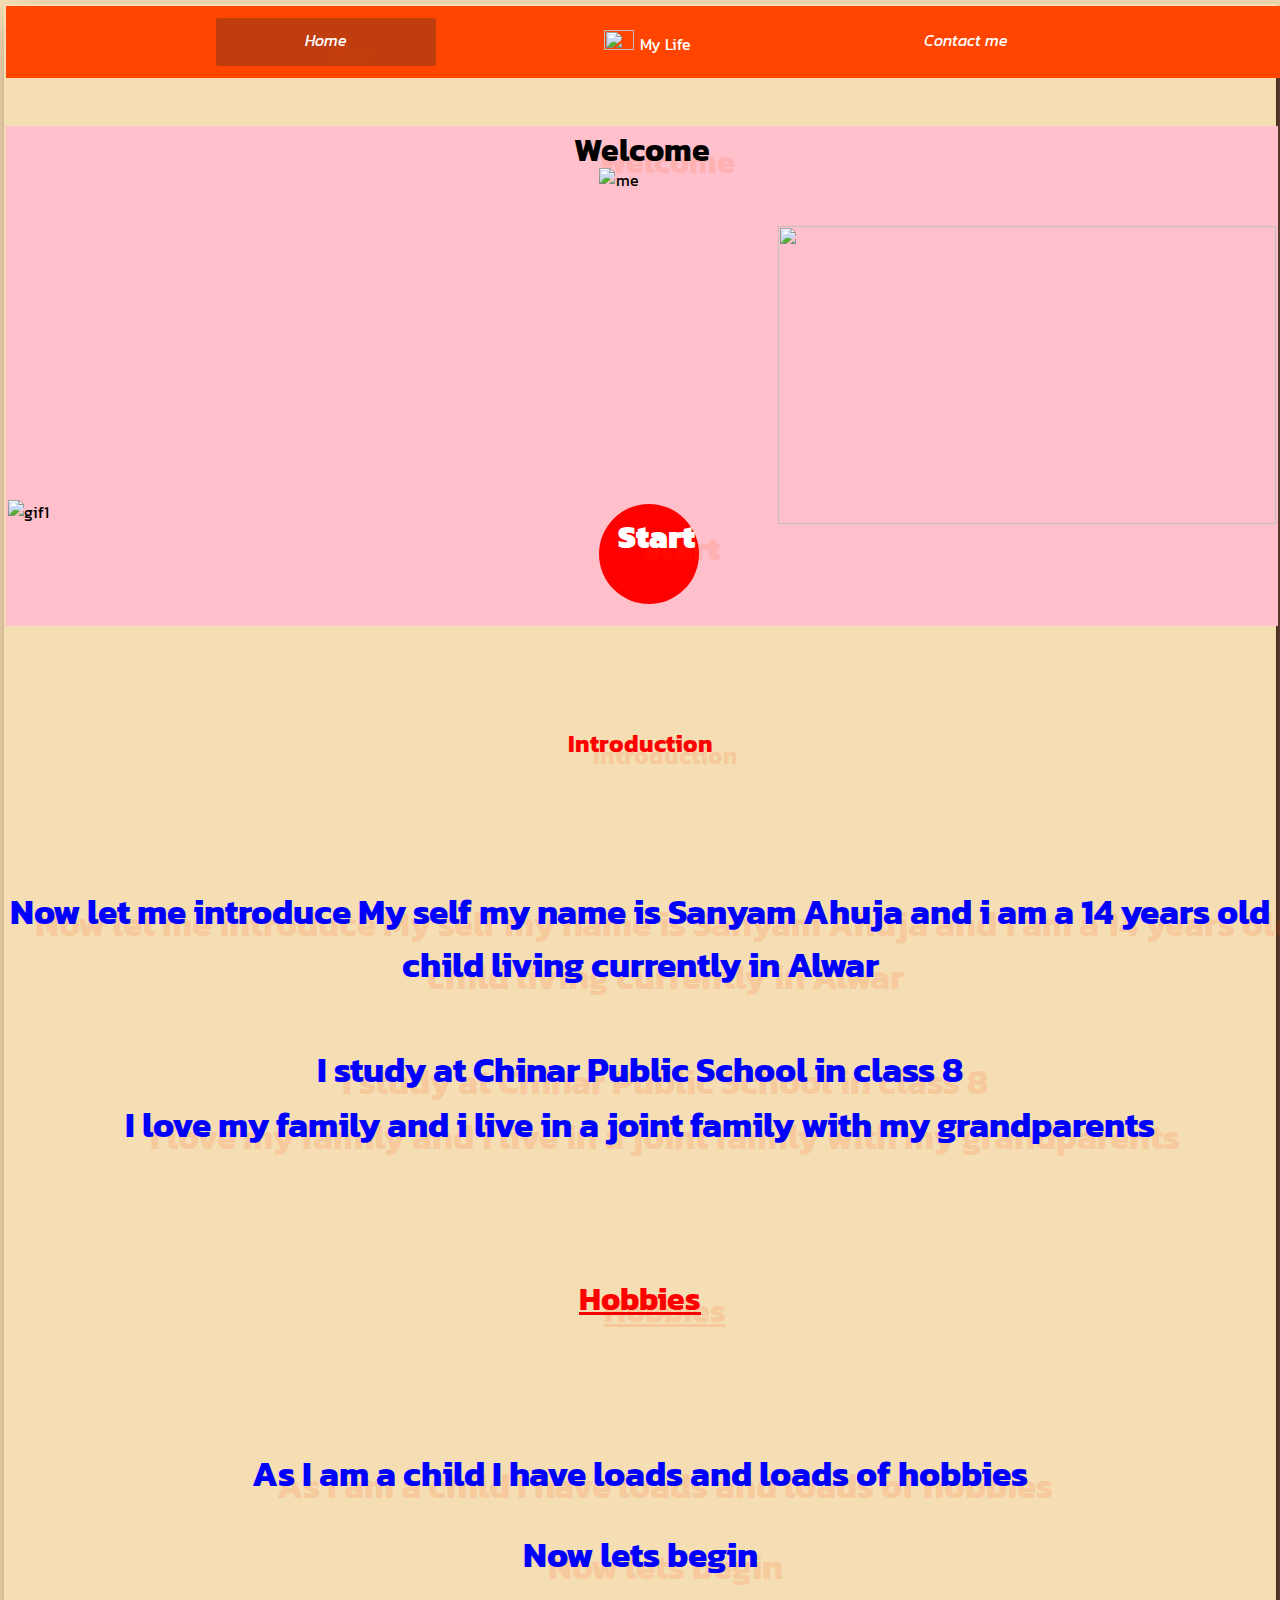
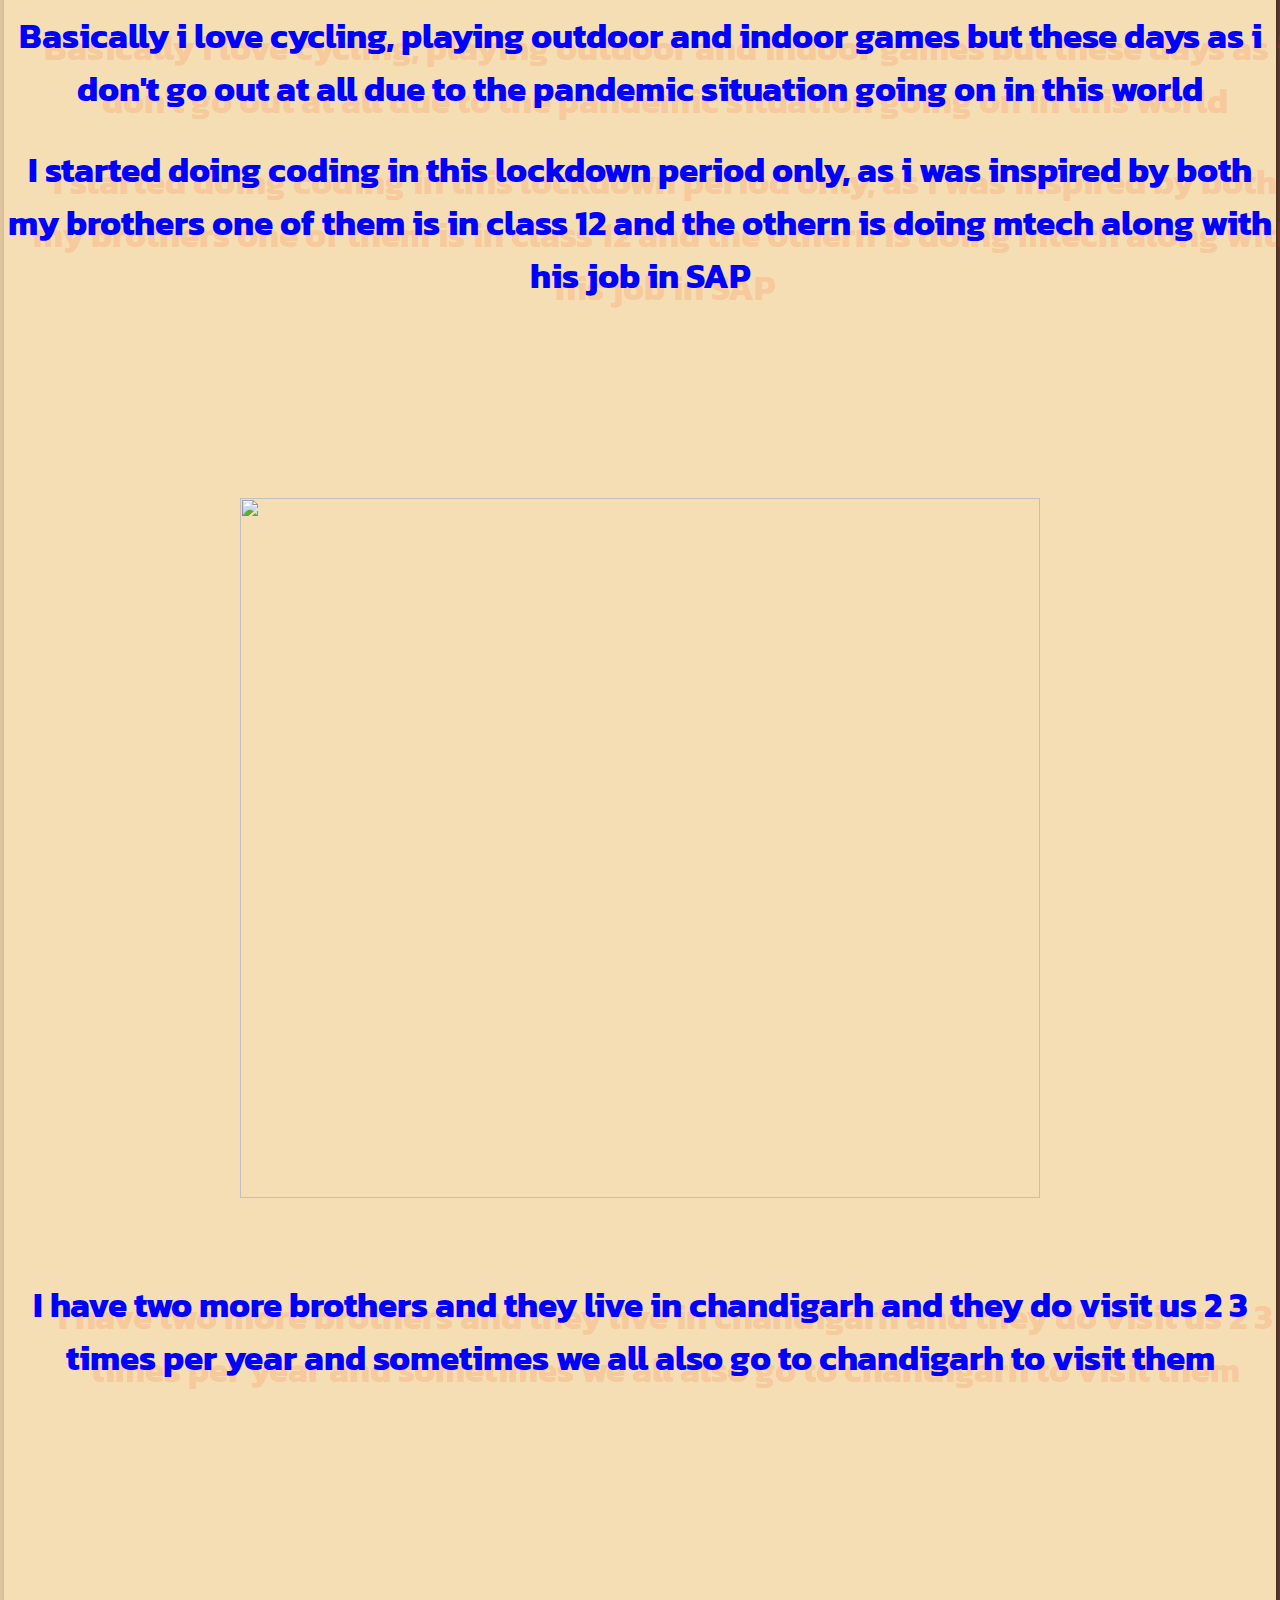
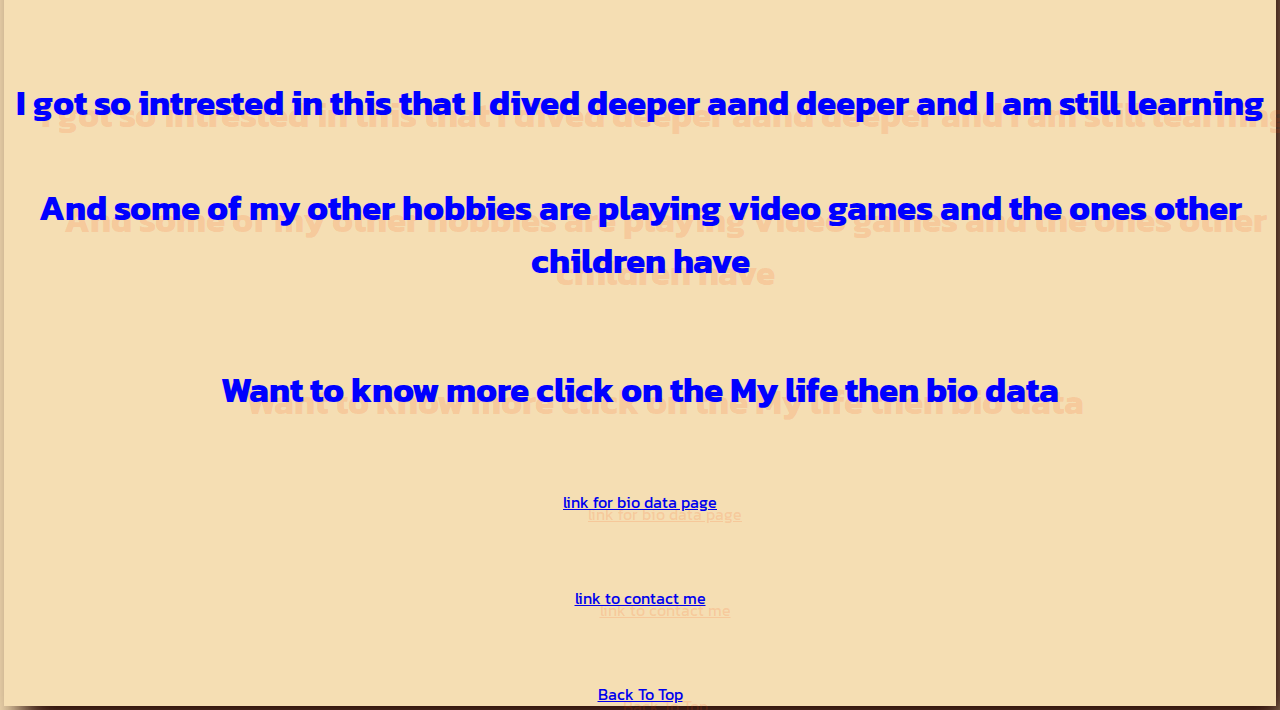
==== index.html @ bfb4c8a9 "Add files via upload" ====
<!DOCTYPE html>
<html lang="en">
<head>
    <meta charset="UTF-8">
    <meta name="viewport" content="width=device-width, 
    initial-scale=1.0">
    <title>Mr. Sanyam Ahuja</title>
    <link
        href="https://fonts.googleapis.com/css2?family=Kanit:ital,wght@0,100;0,200;0,300;0,400;0,500;0,600;0,700;0,800;0,900;1,100;1,200;1,300;1,400;1,500;1,600;1,700;1,800;1,900&display=swap"
        rel="stylesheet">
    <link rel="stylesheet" href="Style.css">
    <link rel="icon" href="./images/wow 016.jpg">
        <link rel="stylesheet" href="https://pro.fontawesome.com/releases/v5.10.0/css/all.css"
            integrity="sha384-AYmEC3Yw5cVb3ZcuHtOA93w35dYTsvhLPVnYs9eStHfGJvOvKxVfELGroGkvsg+p" crossorigin="anonymous" />
    
</head>
<body id="backtotop">
    <div class="dDL">
    <ul>
        <li class="ac"> <a href="./index.html" target="_blank"><i class="fas fa-home"> Home </i></a>
        <div class="SMB1">
            <ul>
                <li><a href="#h2">Introduction</a></li>
                <li><a href="#h">Hobbies</a></li>
            </ul>
        </div>
        </li>
        <li> <a href="./bio data.html"target="_blank"> <img src="https://encrypted-tbn0.gstatic.com/images?q=tbn%3AANd9GcSjsVKLwmV7oV-biyedKCWKLJYlTNAM6OCxGg&usqp=CAU" class="mylife" alt=""> My Life</a>
                <div class="SMB2">
                    <ul>
                        <li><a href="./bio data.html" target="_blank">Bio Data</a></li>
                    </ul>
                </div>
                </li>
        </li>
        <li> <a href="./Contact me.html"target="_blank"> <i class="fas fa-phone"> Contact me </i></a></li>
    </ul>
    </div>
    <br>
<br>
<br>
<br>
<br>
<div class="letsbegin">
    <img class="gif1" src="https://media1.tenor.com/images/cae3ef793c4cc69ad77989d4858aef34/tenor.gif?itemid=11130047" alt="gif1">
    <img class="gif2" src="https://static01.nyt.com/images/2020/01/01/business/01Techfix-print/01Techfix-print-superJumbo.gif" alt="">
    <h1>Welcome</h1>
    <img class="me" src="https://lh3.googleusercontent.com/a-/AOh14GjgcJhfbBP403vvb5bEIHcg3QIpm4R2Yrdf7EBZ=s96-c-rg-br100" alt="me">
    <div class="start"><a href="#"></a></div>
    <p class="l"> <a href="#h2">Start</a></p>
</div>
<br>
<br>
<br>
<br>
<h2 id="intro">Introduction</h2>
<br>
<br>
<br>
<br>
<img class="small1" src="./images/me.jpg" alt="">

<p class="intro1"> Now let me introduce My self my name is Sanyam Ahuja and i am a 14 years old child living currently in Alwar</p>
<br>
<br>
<p class="intro1">I study at Chinar Public School in class 8</p>








<p class="intro1">I love my family and i live in a joint family with my grandparents</p>
<br>
<br>
<br>
<br>
<br>



<h1 id="h">Hobbies</h1>
<br>
<br>
<br>
<br>
<br>
<P class="hobbies">As I am a child I have loads and loads of hobbies</P>
<br>
<p class="hobbies">Now lets begin</p>
<br>
<p class="hobbies">Basically i love cycling, playing outdoor and indoor games but these days as i don't go out at all due to the pandemic situation going on in this world</p>
<br>
<p class="hobbies">I started doing coding in this lockdown period only, as i was inspired by both my brothers one of them is in class 12 and the othern is doing mtech along with his job in SAP</p>
<br>
<br>
<br>
<br>
<img class="small1" src="./images/wow 060.jpg" alt="">
<br>
<br>
<br>
<br>
<img class="small" src="./images/bday.jpg" alt="">
<br>
<br>
<br>
<br>
<p class="hobbies">I have two more brothers and they live in chandigarh and they do visit us 2 3 times per year and sometimes we all also go to chandigarh to visit them</p>
<br>
<br>
<br>
<br>
<img  src="./images/chandigarh.jpg" alt="">
<br>
<br>
<br>
<br>
<img   src="./images/chndigaarh.jpg" alt="">
<br>
<br>
<br>
<br>
<P class="hobbies">I got so intrested in this that I dived deeper aand deeper and I am still learning </P>
<br>
<br>
<p class="hobbies">
    And some of my other hobbies are playing video games and the ones other children have
</p>
<br>
<br>
<br>
<p class="hobbies">Want to know more click on the My life then bio data</p>
<br>
<br>
<br>
<a class="left"  href="./bio data.html"target="_blank">link for bio data page</a>
<br>
<br>
<br>
<br>
<a class="left" href="./Contact me.html"target="_blank">link to contact me</a>
<br>
<br>
<br>
<br>
<a class="left"  href="#backtotop">Back To Top</a>
</body>
</html>
<!-- me wow60 bday heigt -->
---- Style.css ----
* {
  padding: 0;
  margin: 2px
}
body{
  text-align: center; 
    background-color: wheat;
text-shadow: 25px 12px 0px rgba(255, 67, 0, 0.14);
-webkit-box-shadow: 15px 22px 30px -1px rgba(37,5,0,1);
-moz-box-shadow: 15px 22px 30px -1px rgba(37,5,0,1);
box-shadow: 15px 22px 30px -1px rgba(37,5,0,1);
font-family: 'Kanit', sans-serif;
}
.dDL {
  background-color: orangered;
  text-align: center;
  width: 100%;
}
.dDL ul {
  display: -webkit-inline-box;
  display: -ms-inline-flexbox;
  display: inline-flex;
  list-style: none;
  color: white;
}
.dDL ul li {
  width: 120px;
  margin: 10px 50px;
  padding: 10px 50px;
}
.dDL ul li a {
  text-decoration: none;
  color: white;
}
.ac,
.dDL ul li:hover {
  background-color: rgba(175, 59, 17, 0.787);
  border-radius: 3px;
}
i {
  color: white;
}
.mylife {
  width: 30px;
  height: 20px;
}
.dDL .fa {
  margin-right: 8px;
}
.SMB1 {
  display: none;
}
.SMB2 {
  display: none;
}
.SMB3 {
  display: none;
}
.dDL ul li:hover .SMB1 {
  display: block;
  position: absolute;
  background-color: blueviolet;
  margin-top: 15px;
  margin-left: -15px;
}
.dDL ul li:hover .SMB1 ul {
  display: block;
  margin: 10px;
}
.dDL ul li:hover .SMB1 ul li {
  width: 150px;
  padding: 10px;
  border-bottom: 1px dotted white;
  background: transparent;
  border-radius: 0;
  text-align: left;
}
.dDL ul li:hover .SMB1 ul li:last-child {
  border-bottom: none;
}
.dDL ul li:hover .SMB1 ul li a:hover {
  color: rgb(25, 24, 93);
}
.dDL ul li:hover .SMB2 {
  display: block;
  position: absolute;
  background-color: blueviolet;
  margin-top: 15px;
  margin-left: -15px;
}
.dDL ul li:hover .SMB2 ul {
  display: block;
  margin: 10px;
}
.dDL ul li:hover .SMB2 ul li {
  width: 150px;
  padding: 10px;
  border-bottom: 1px dotted white;
  background: transparent;
  border-radius: 0;
  text-align: left;
}
.dDL ul li:hover .SMB2 ul li:last-child {
  border-bottom: none;
}
.dDL ul li:hover .SMB2 ul li a:hover {
  color: rgb(25, 24, 93);
}
.dDL {
  position: fixed;
}
.letsbegin {
  width: 100%;
  height: 500px;
  background-color: pink;
  display: block;
  position: relative;
}
h1 {
  text-align: center;
}
.me {
  position: absolute;
  top: 40px;
  right: 50%;
  left: 46.5%;
}
.Start {
  height: 100px;
  width: 100px;
  background-color: red;
  border-radius: 100%;
  text-transform: capitalize;
  font-weight: bolder;
  position: absolute;
  bottom: 20px;
  left: 46.5%;
  text-shadow: none;
}
.start {
  height: 100px;
  width: 100px;
  background-color: red;
  border-radius: 100%;
  text-transform: capitalize;
  font-weight: bolder;
  position: absolute;
  bottom: 20px;
  left: 46.5%;
  font-family: cursive;
}
.l {
  border: 1px;
  display: inline;
  border-radius: 100%;
  text-decoration: none;
  text-transform: capitalize;
  font-weight: bolder;
  position: absolute;
  bottom: 60px;
  left: 47.8%;
}
.l a {
  text-decoration: none;
  color: white;
  text-transform: capitalize;
  font-weight: bolder;
  font-size: 2rem;
  position: absolute;
  bottom: 1px;
  left: 45%;
}
.gif1 {
  position: absolute;
  bottom: 20%;
  left: 0%;
}
.gif2 {
  position: absolute;
  bottom: 20%;
  right: 0%;
  width: 498px;
  height: 298px;
}
.small {
  width: 800px;
  height: 700px;
}
.small1{
    height: 800px;
}
.left{
    text-align: left;
}
.intro{
    text-decoration: underline;
    color: red;
}
#h{
    text-decoration: underline;
    color: red;
}
p{
    color: blue;
    font-size: 35px;
    font-weight: bolder;
}
.forms{
    background-color: rgb(7, 206, 206);
    border-radius: 20%;
    color: red;
    font-weight: bolder;
    font-size: 20px;
    height:70px ;
}
.button{
    background-color: red;
        border-radius: 50%;
    color: white;
    border: 1px  solid wheat;
    font-weight: bolder;
    font-size: 20px;
    width: 70px;
    height:70px 
}
#u{
    height: 400px;
}
p{
    -webkit-animation: move 10s infinite;
            animation: move 10s infinite;
}
@-webkit-keyframes move{
    0%{
        -webkit-transform: translateX(100px);
                transform: translateX(100px);
    }
    50%{
        -webkit-transform: translateX(20px);
                transform: translateX(20px);
        color: red;
    }
    75%{
        -webkit-transform: translateX(-130px);
                transform: translateX(-130px);
        color: blue;
    }
    100%{
        -webkit-transform: translateX(70px);
                transform: translateX(70px);
        color: green;
    }
}
@keyframes move{
    0%{
        -webkit-transform: translateX(100px);
                transform: translateX(100px);
    }
    50%{
        -webkit-transform: translateX(20px);
                transform: translateX(20px);
        color: red;
    }
    75%{
        -webkit-transform: translateX(-130px);
                transform: translateX(-130px);
        color: blue;
    }
    100%{
        -webkit-transform: translateX(70px);
                transform: translateX(70px);
        color: green;
    }
}
.l{
    -webkit-animation: none;
            animation: none;
}
#intro{
    font-weight: bolder;
    color: red;
}
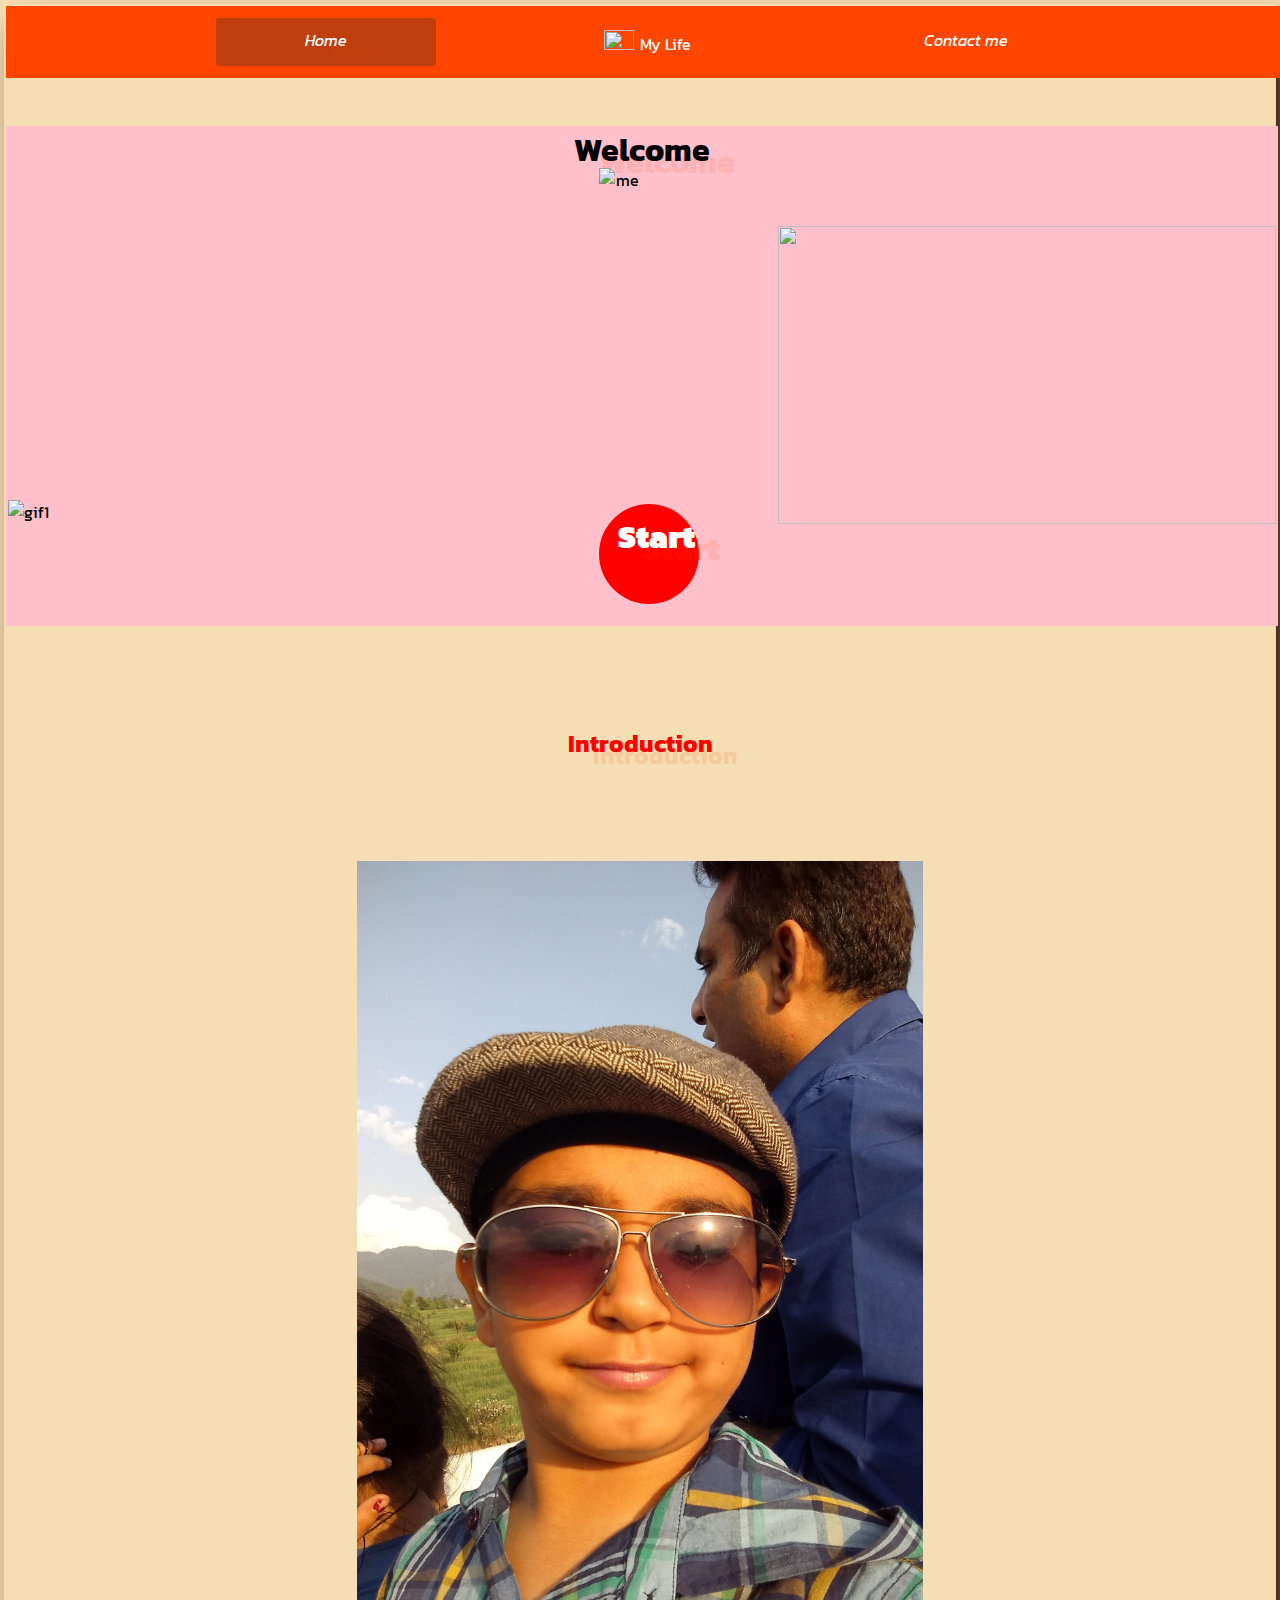
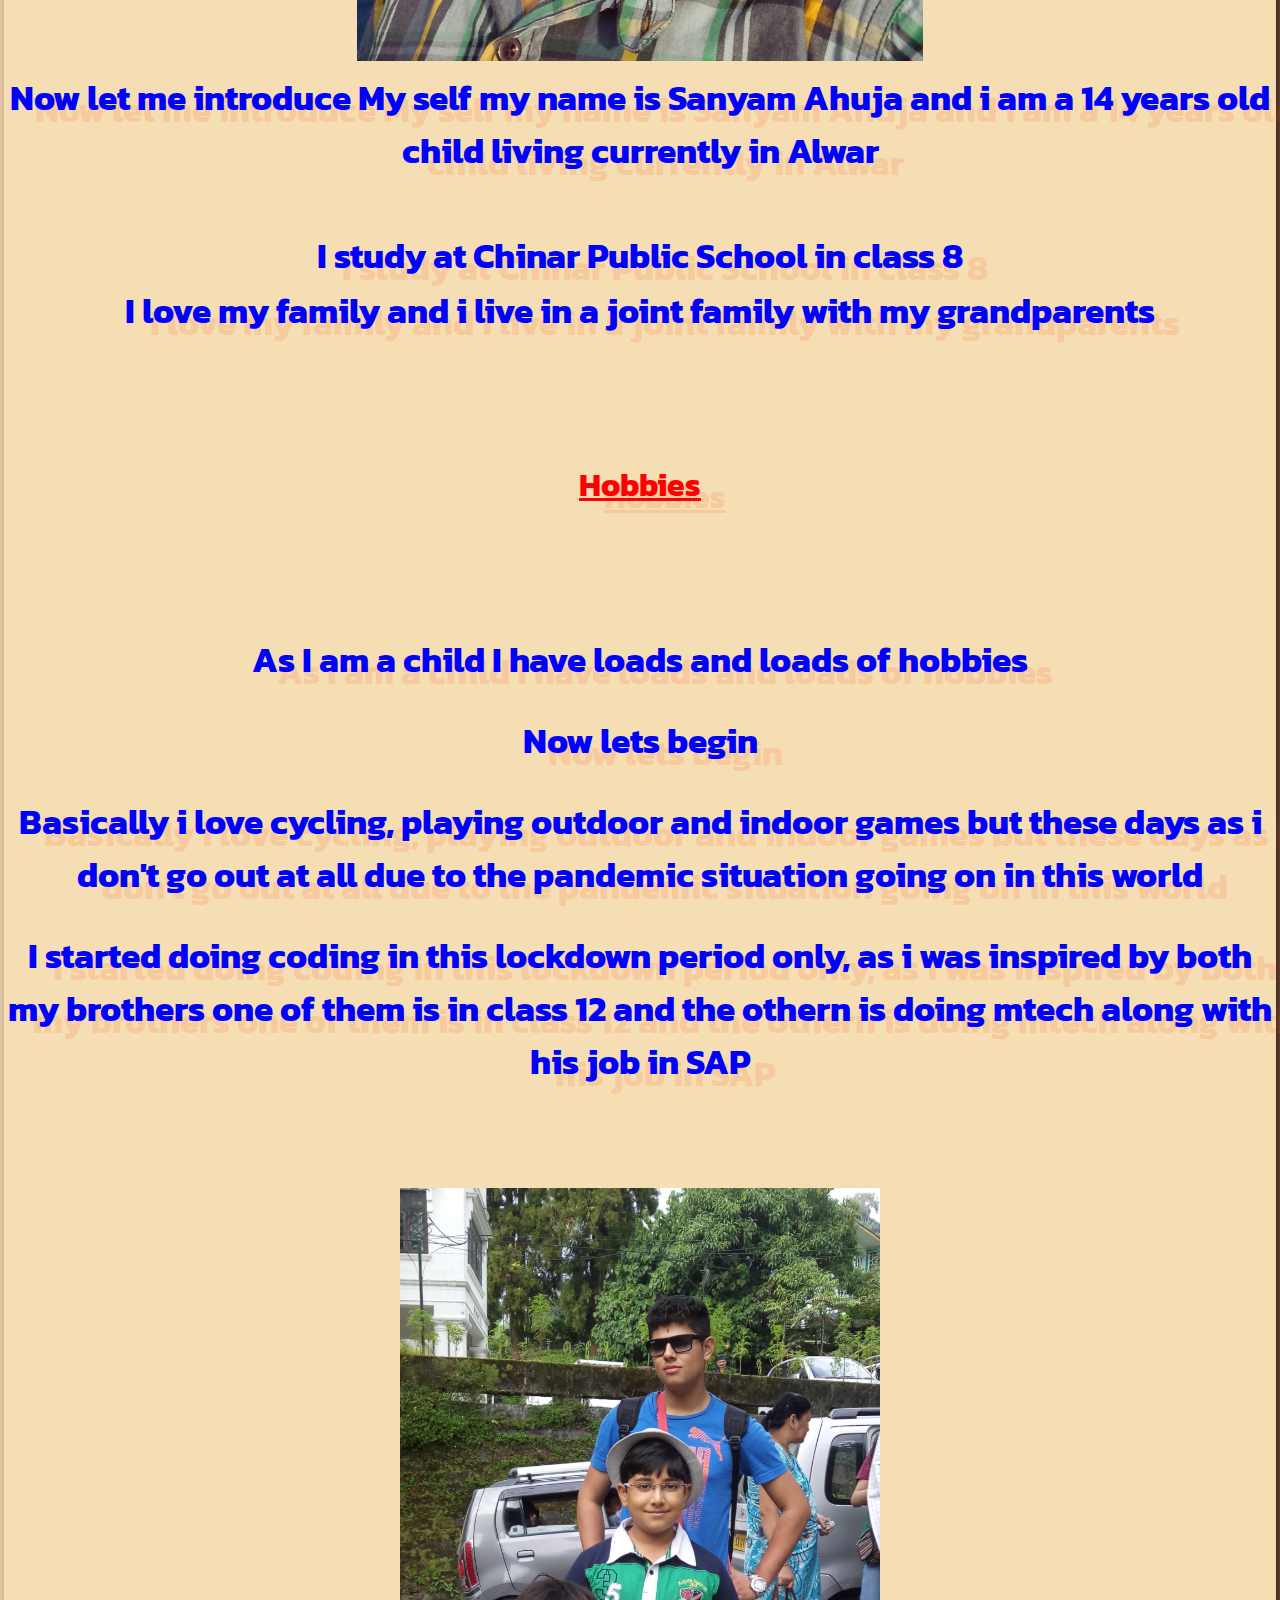
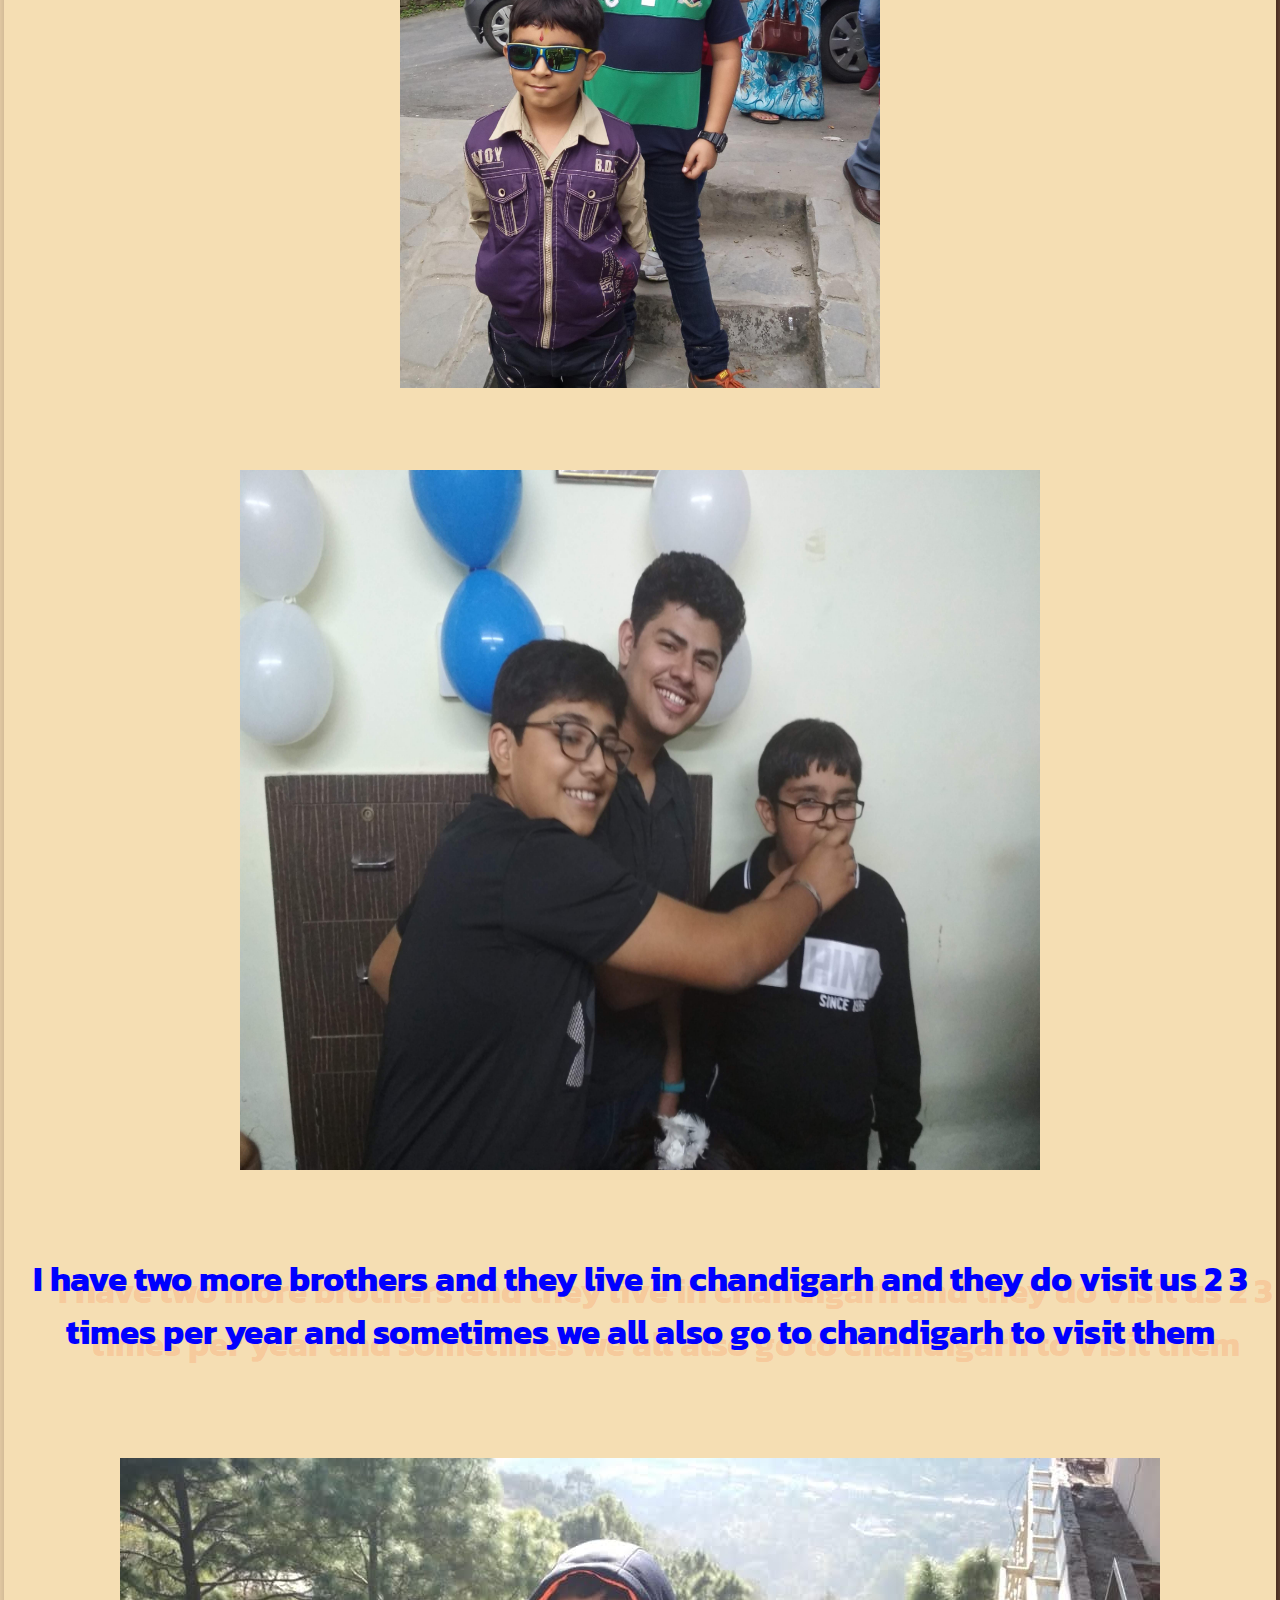
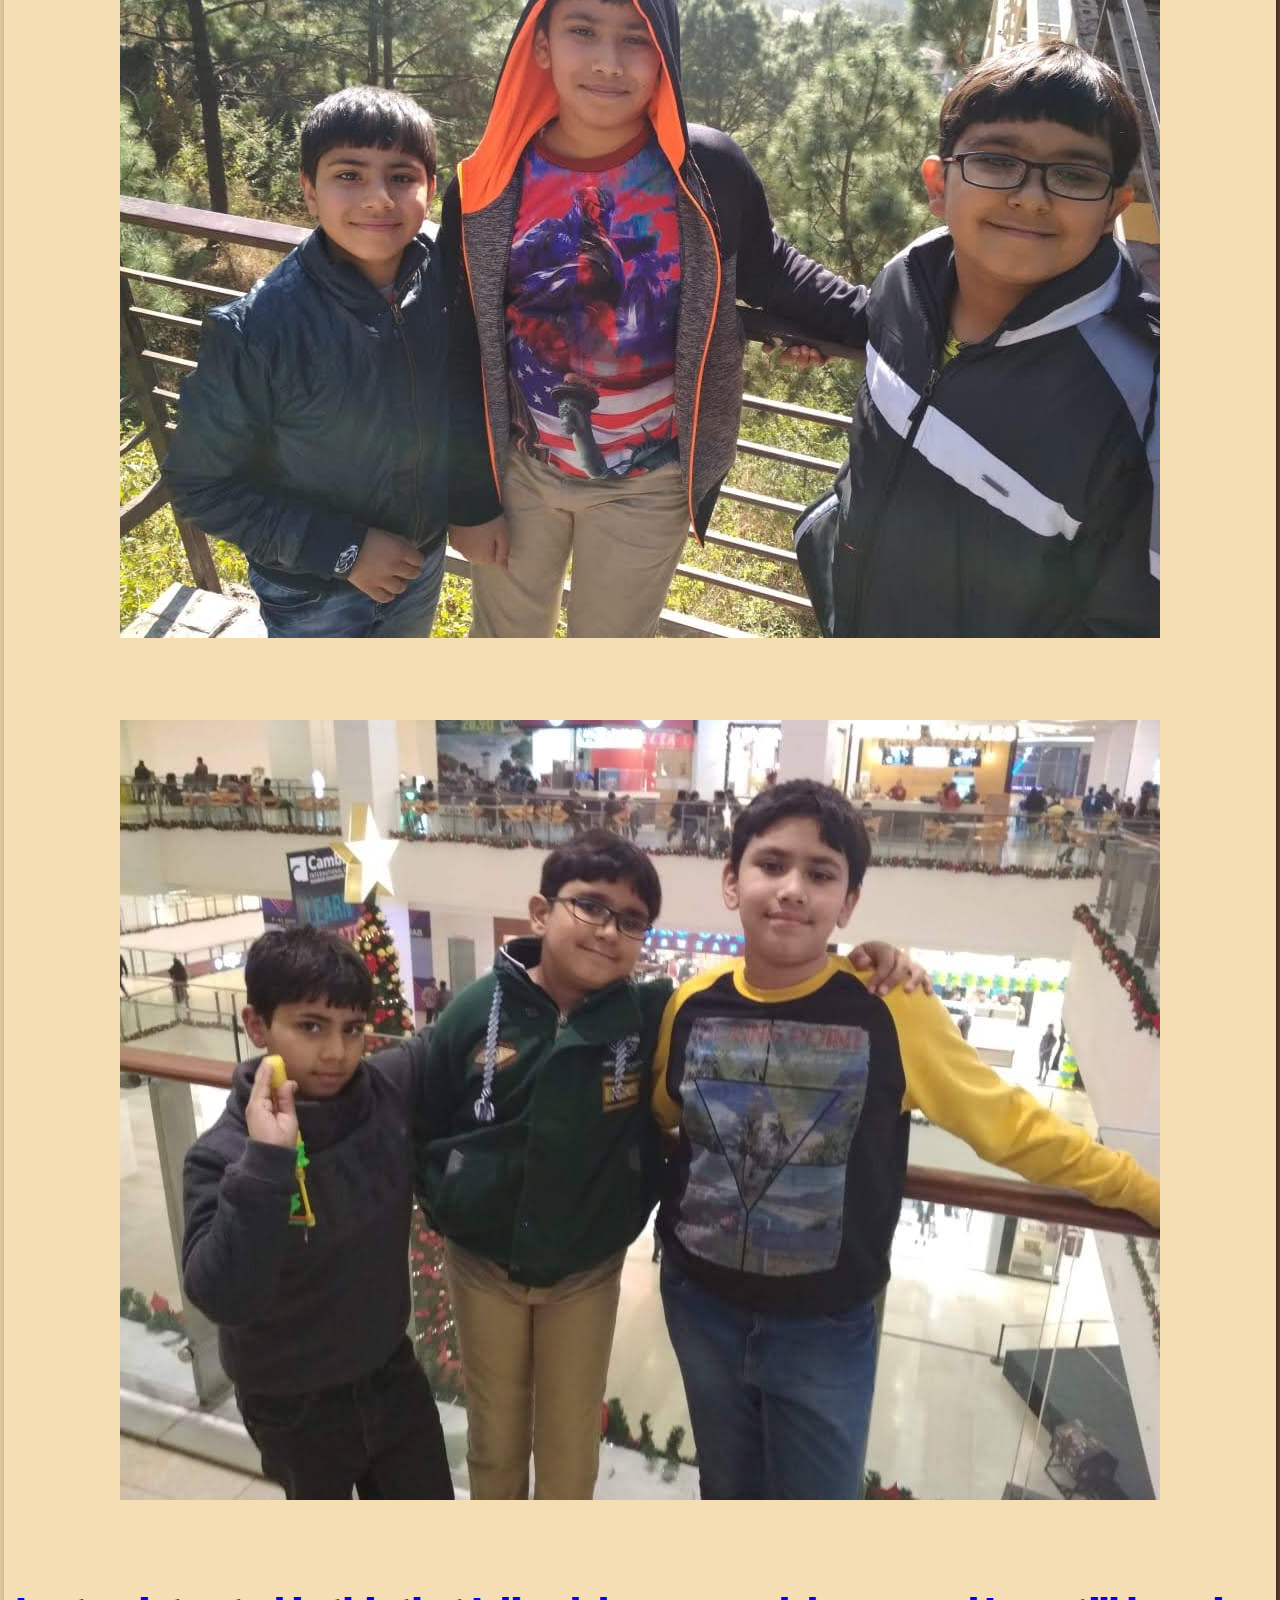
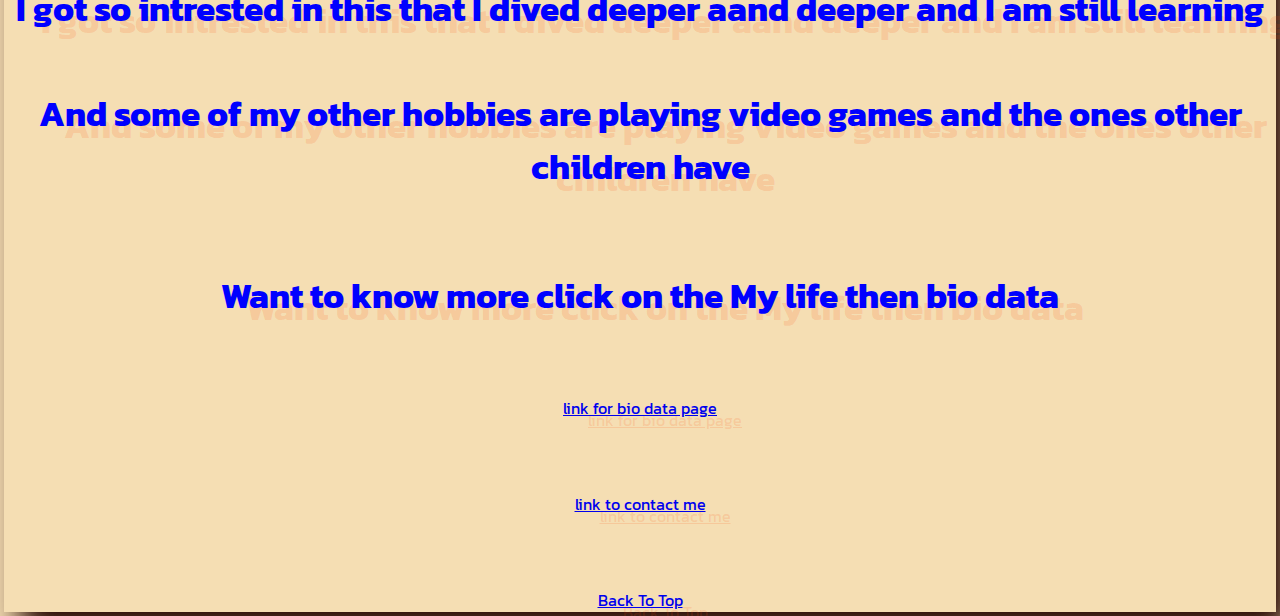
==== commit 9e4bd316: "Update index.html" ====
--- a/index.html
+++ b/index.html
@@ -58,7 +58,7 @@
 <br>
 <br>
 <br>
-<img class="small1" src="./images/me.jpg" alt="">
+<img class="small1" src="./me.jpg" alt="">
 
 <p class="intro1"> Now let me introduce My self my name is Sanyam Ahuja and i am a 14 years old child living currently in Alwar</p>
 <br>
@@ -98,12 +98,12 @@
 <br>
 <br>
 <br>
-<img class="small1" src="./images/wow 060.jpg" alt="">
+<img class="small1" src="./wow 060.jpg" alt="">
 <br>
 <br>
 <br>
 <br>
-<img class="small" src="./images/bday.jpg" alt="">
+<img class="small" src="./bday.jpg" alt="">
 <br>
 <br>
 <br>
@@ -113,12 +113,12 @@
 <br>
 <br>
 <br>
-<img  src="./images/chandigarh.jpg" alt="">
+<img  src="./chandigarh.jpg" alt="">
 <br>
 <br>
 <br>
 <br>
-<img   src="./images/chndigaarh.jpg" alt="">
+<img   src="./chndigaarh.jpg" alt="">
 <br>
 <br>
 <br>
@@ -149,4 +149,4 @@
 <a class="left"  href="#backtotop">Back To Top</a>
 </body>
 </html>
-<!-- me wow60 bday heigt -->+<!-- me wow60 bday heigt -->
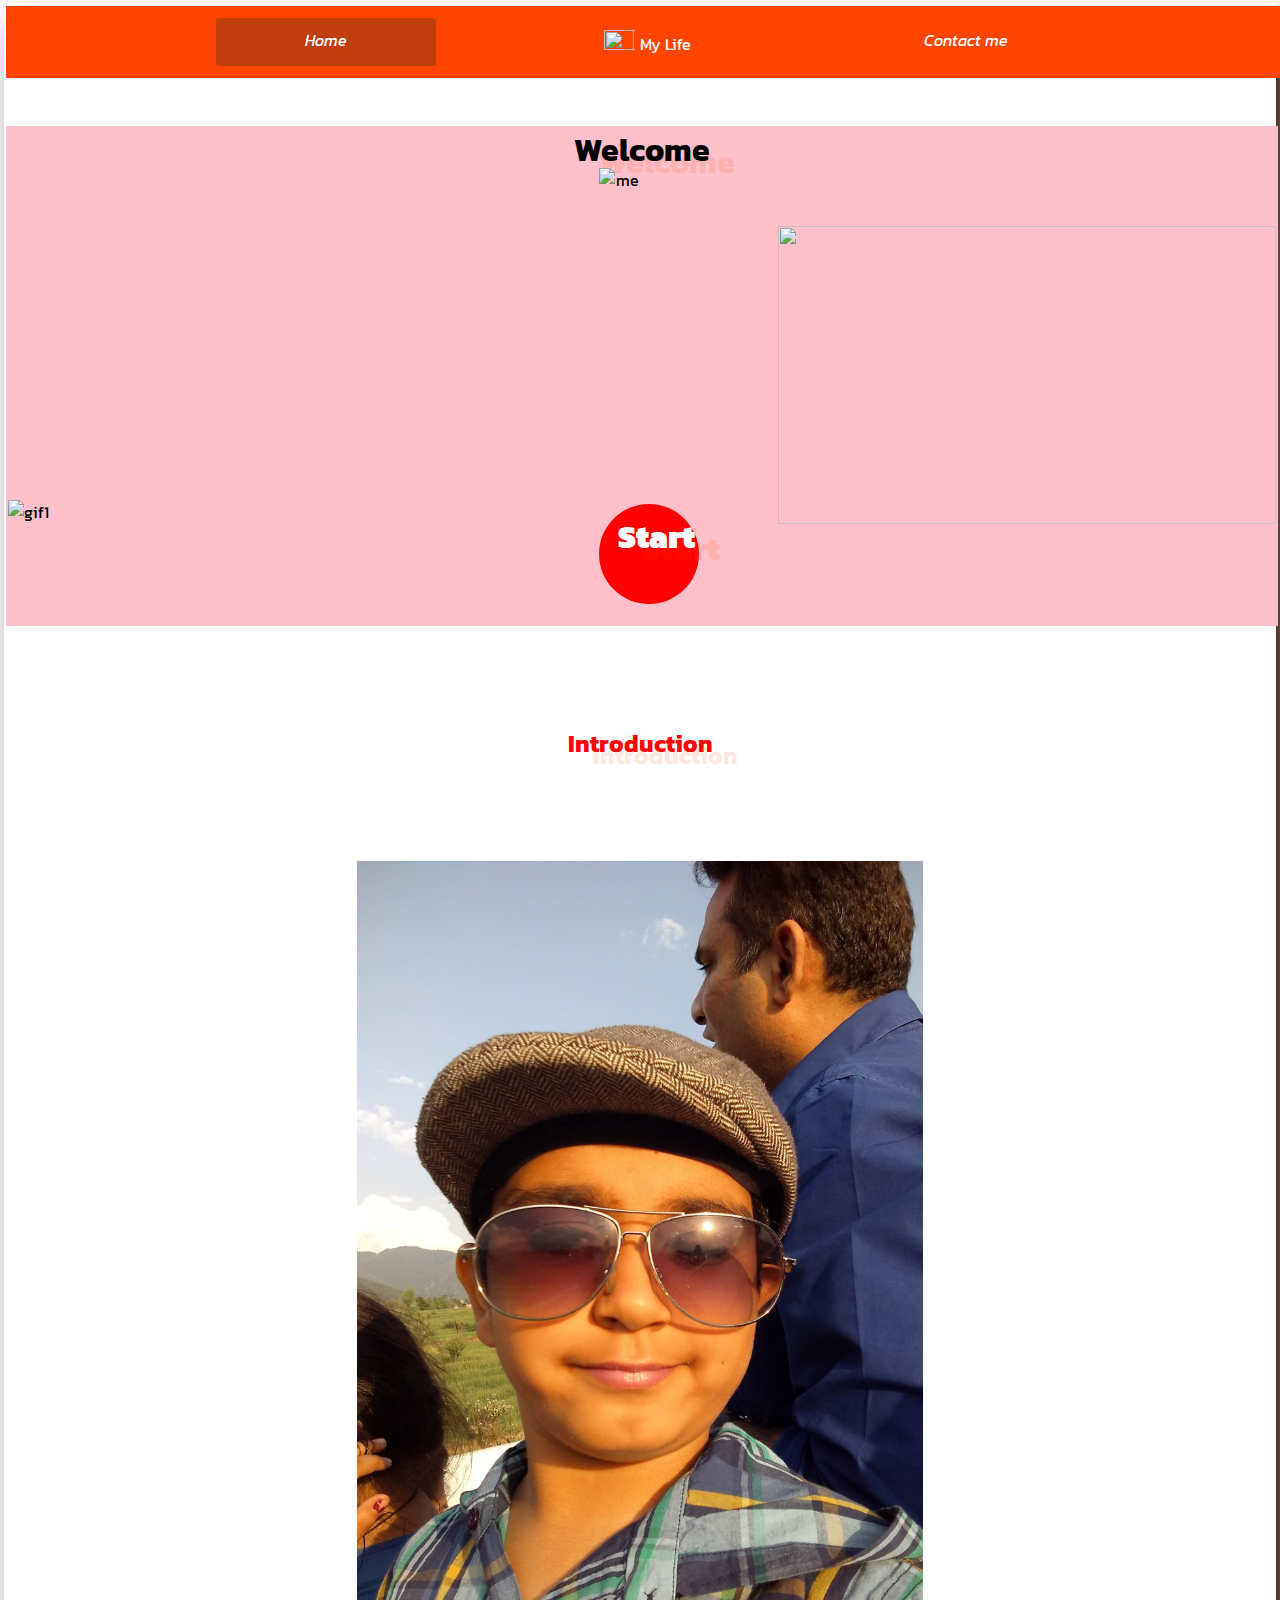
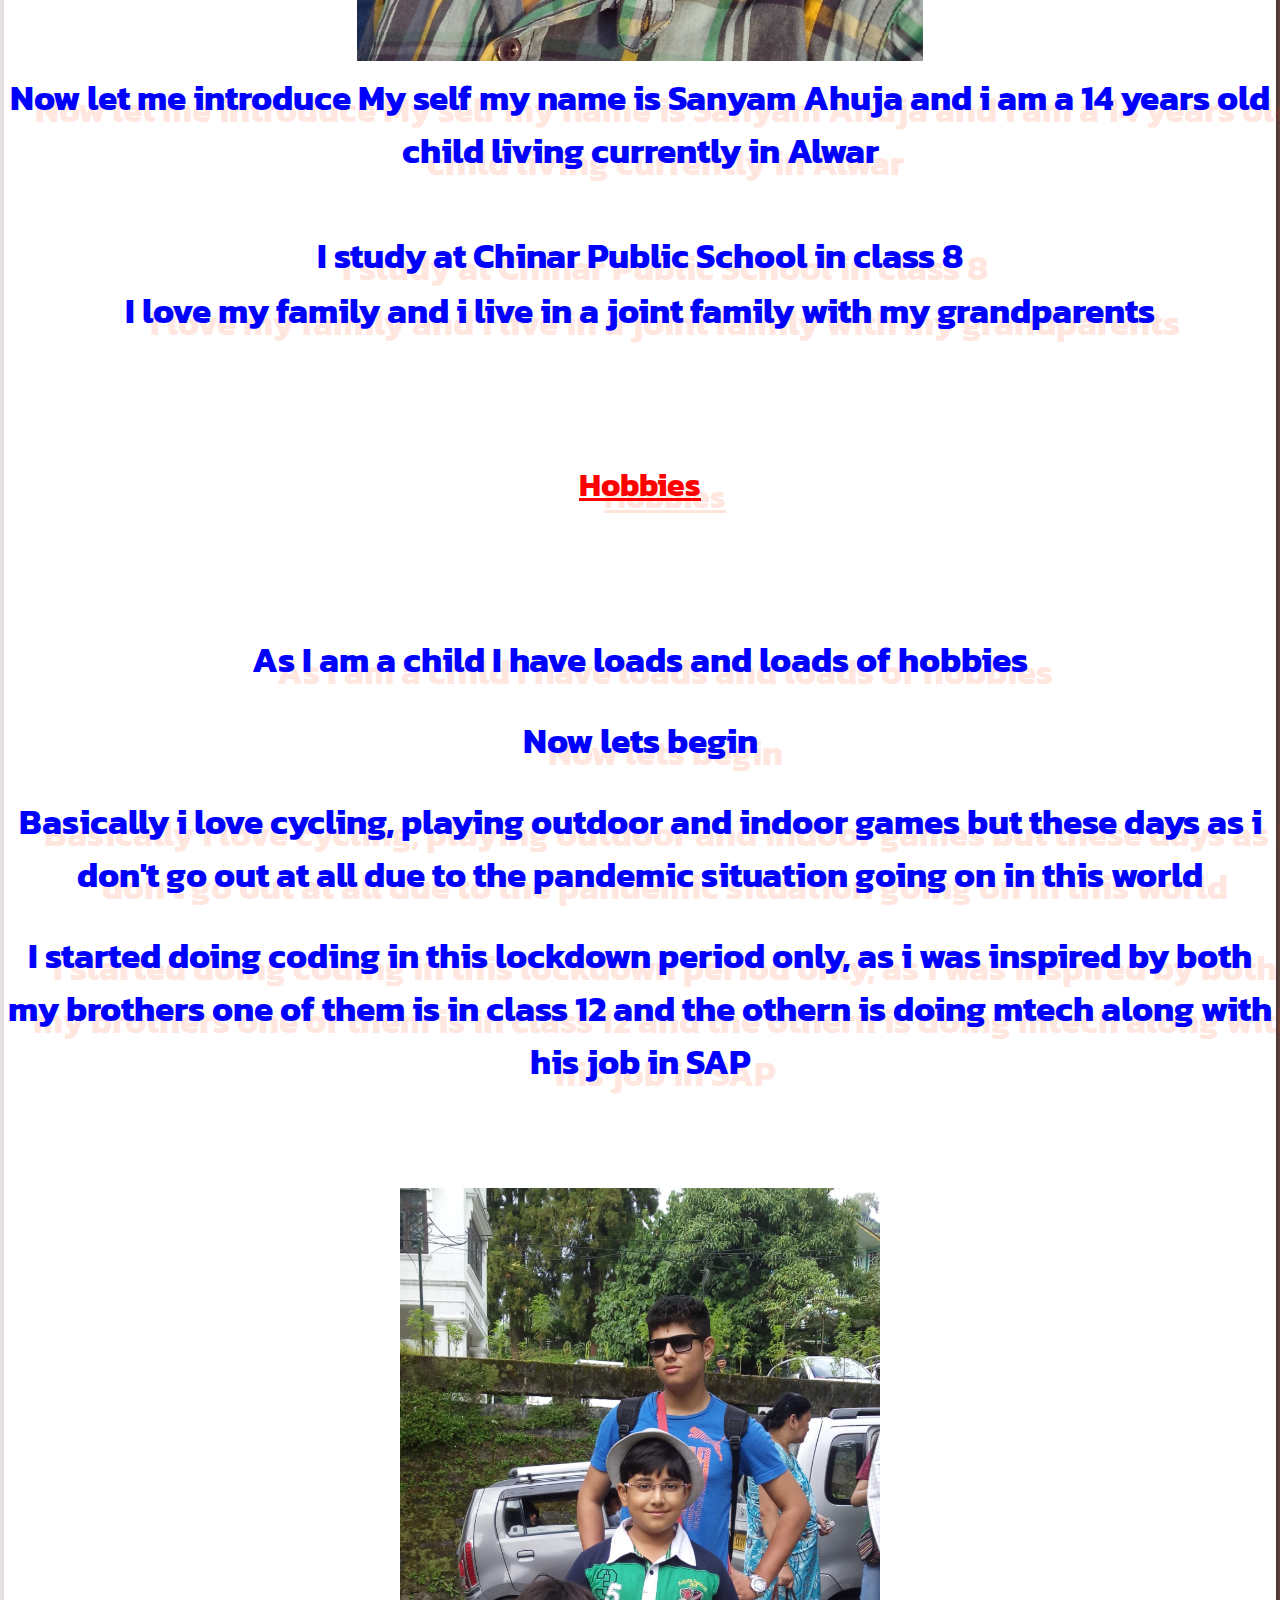
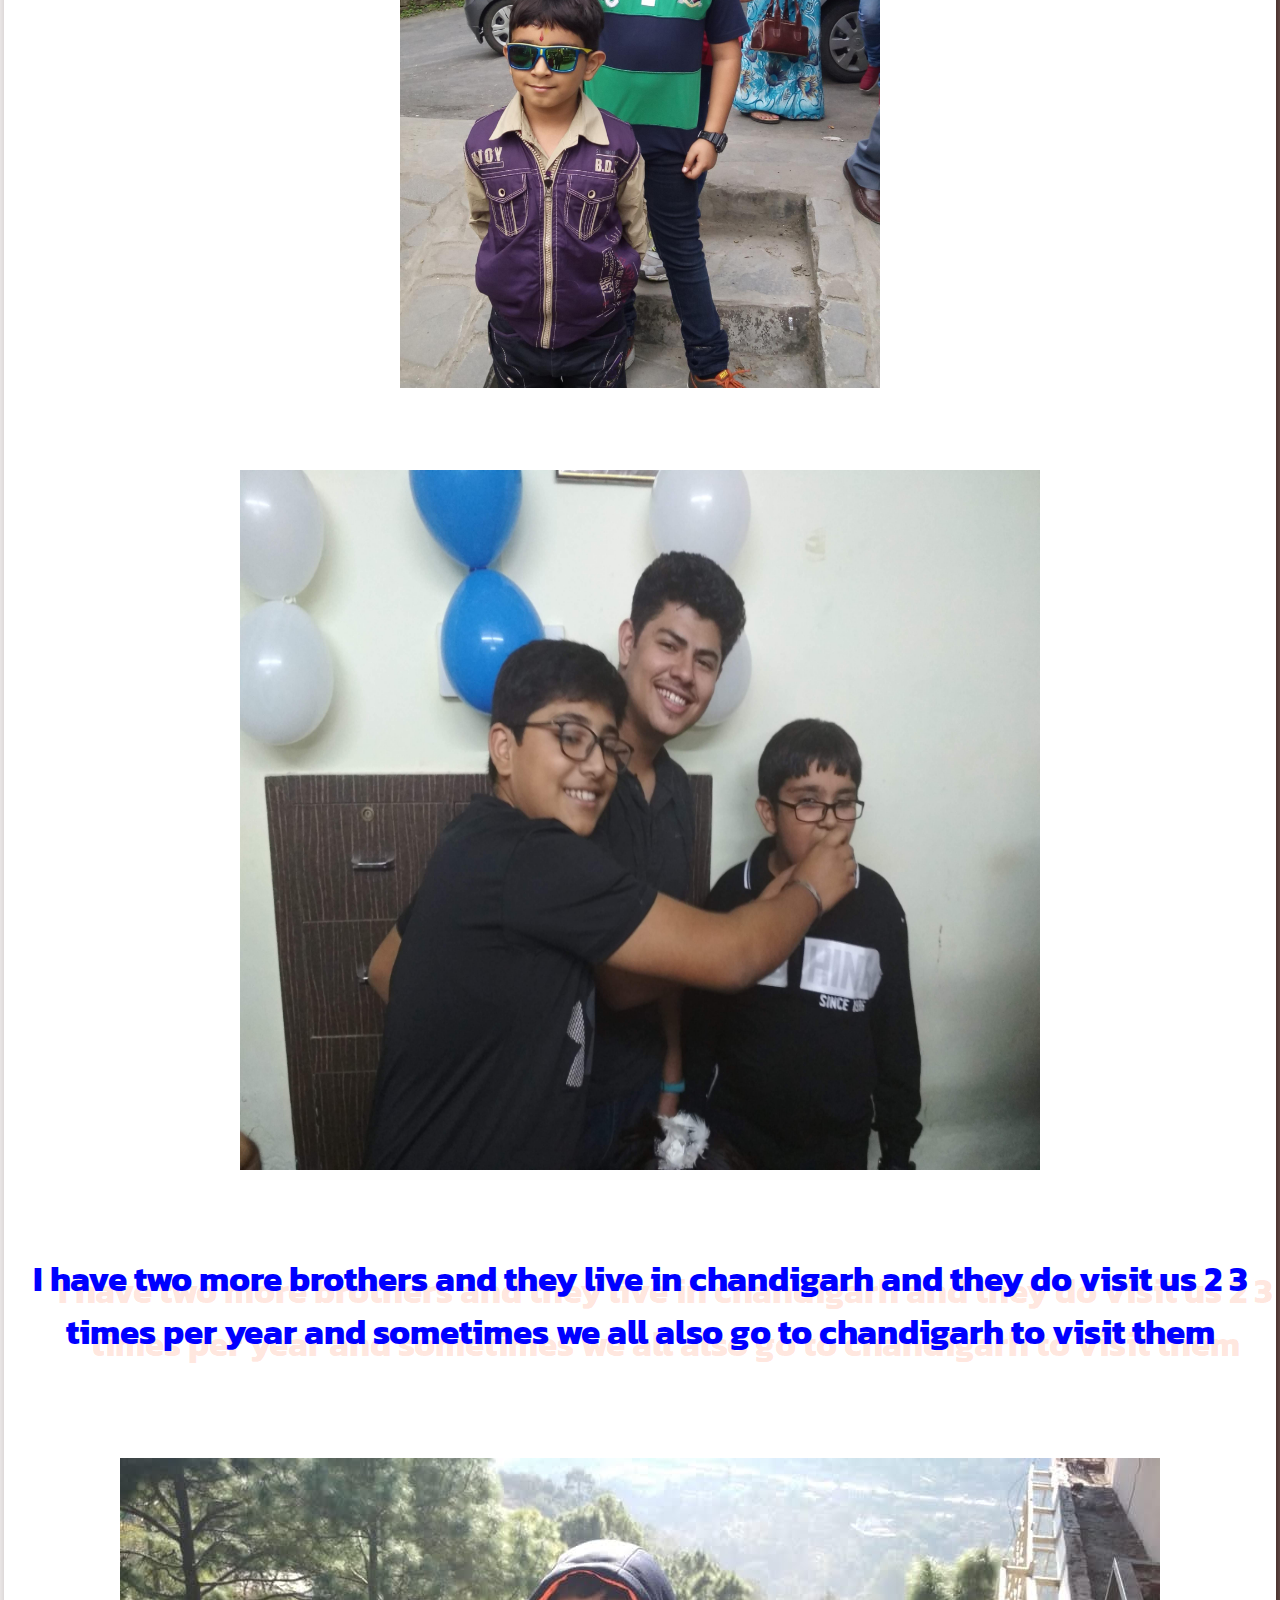
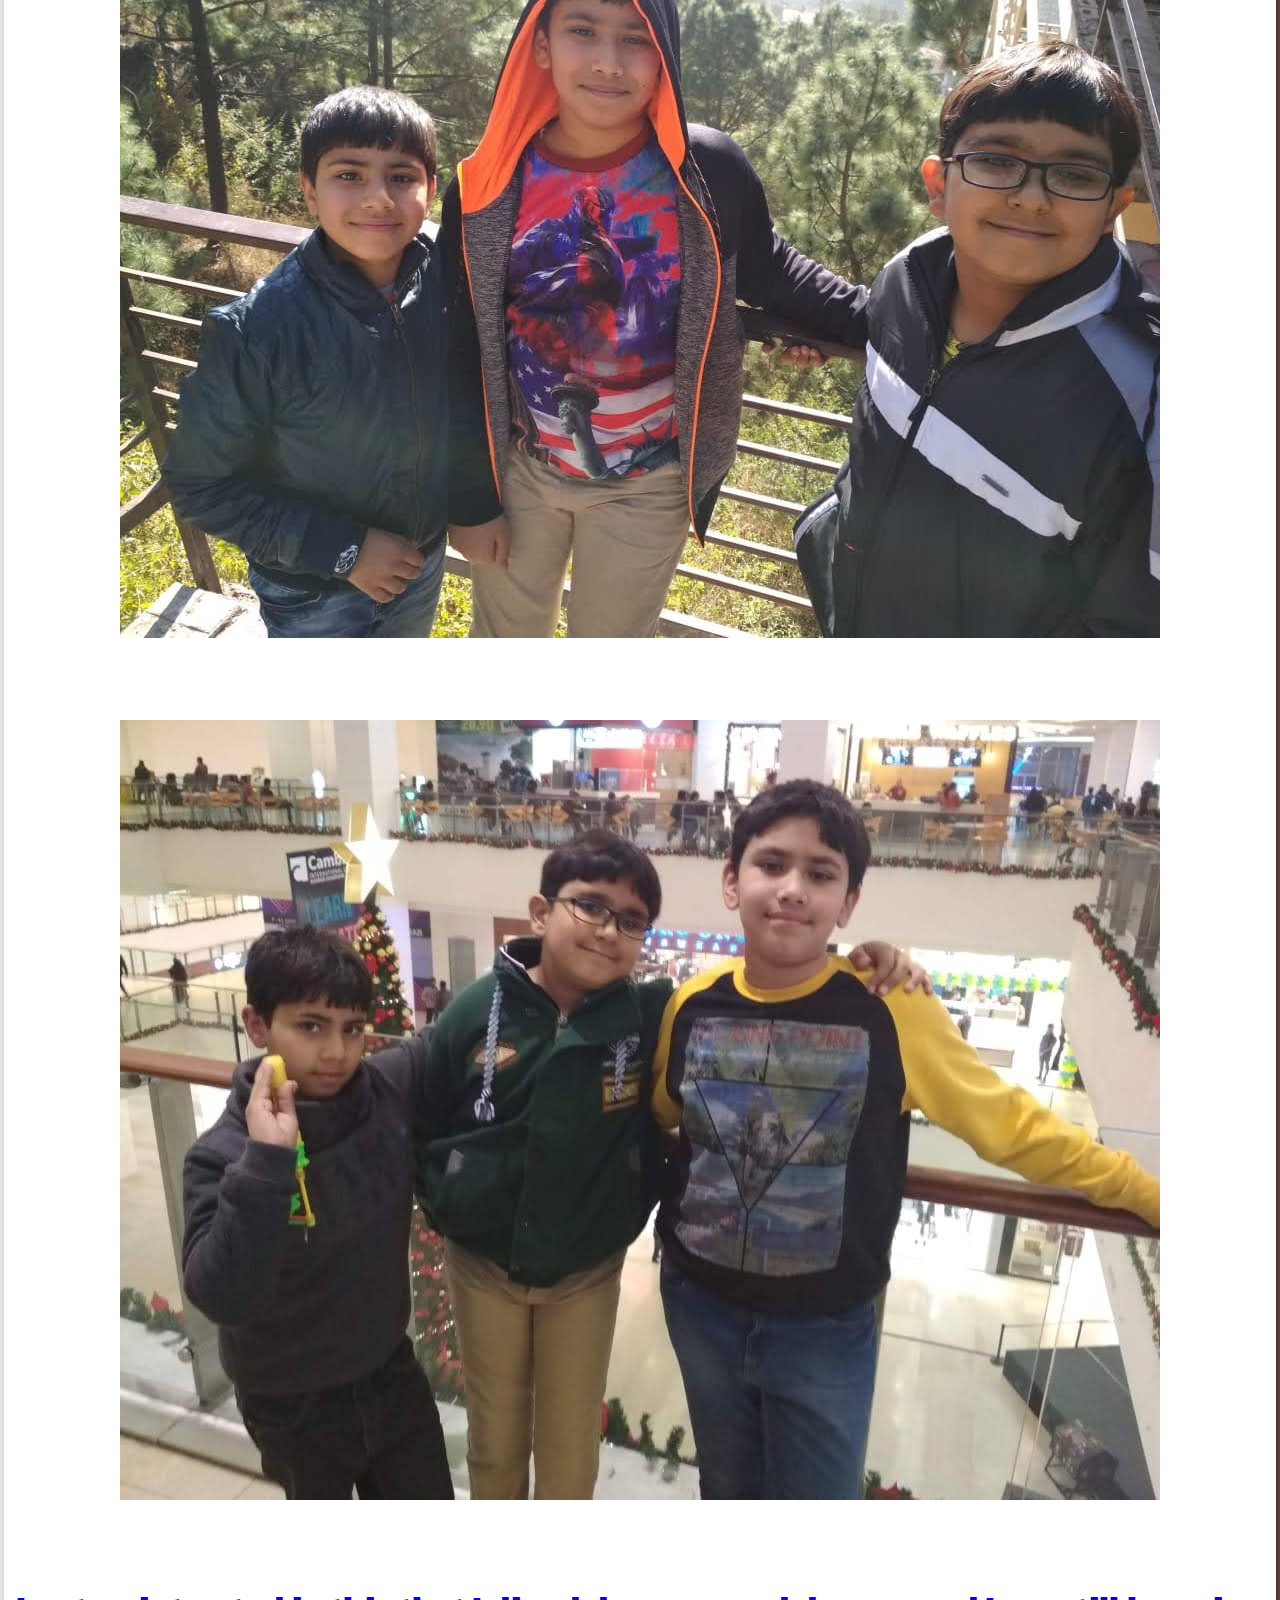
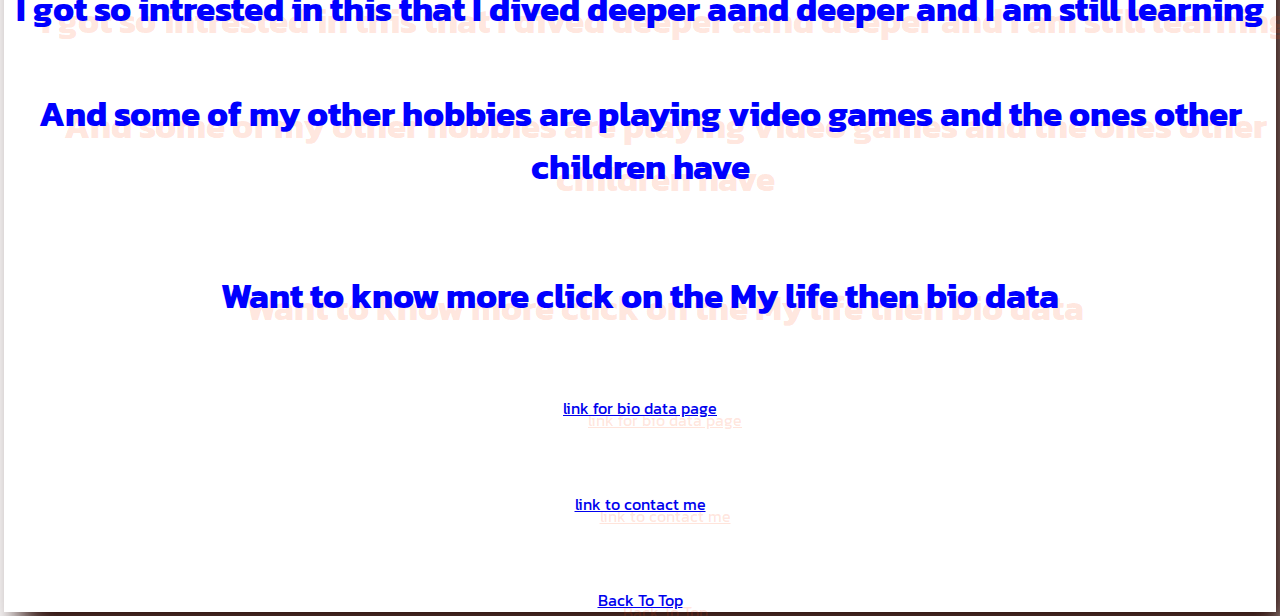
==== commit 6bec1783: "Update index.html" ====
--- a/index.html
+++ b/index.html
@@ -42,7 +42,7 @@
 <br>
 <br>
 <div class="letsbegin">
-    <img class="gif1" src="https://media1.tenor.com/images/cae3ef793c4cc69ad77989d4858aef34/tenor.gif?itemid=11130047" alt="gif1">
+    <img class="gif1" src="https://media3.giphy.com/media/jtXRDVzaCPXSynUz7h/giphy.gif" alt="gif1">
     <img class="gif2" src="https://static01.nyt.com/images/2020/01/01/business/01Techfix-print/01Techfix-print-superJumbo.gif" alt="">
     <h1>Welcome</h1>
     <img class="me" src="https://lh3.googleusercontent.com/a-/AOh14GjgcJhfbBP403vvb5bEIHcg3QIpm4R2Yrdf7EBZ=s96-c-rg-br100" alt="me">
--- a/Style.css
+++ b/Style.css
@@ -4,7 +4,7 @@
 }
 body{
   text-align: center; 
-    background-color: wheat;
+    background-color: white;
 text-shadow: 25px 12px 0px rgba(255, 67, 0, 0.14);
 -webkit-box-shadow: 15px 22px 30px -1px rgba(37,5,0,1);
 -moz-box-shadow: 15px 22px 30px -1px rgba(37,5,0,1);
@@ -251,25 +251,7 @@
         color: green;
     }
 }
-@keyframes move{
-    0%{
-        -webkit-transform: translateX(100px);
-                transform: translateX(100px);
-    }
-    50%{
-        -webkit-transform: translateX(20px);
-                transform: translateX(20px);
-        color: red;
-    }
-    75%{
-        -webkit-transform: translateX(-130px);
-                transform: translateX(-130px);
-        color: blue;
-    }
-    100%{
-        -webkit-transform: translateX(70px);
-                transform: translateX(70px);
-        color: green;
+
     }
 }
 .l{
@@ -279,4 +261,4 @@
 #intro{
     font-weight: bolder;
     color: red;
-}+}
